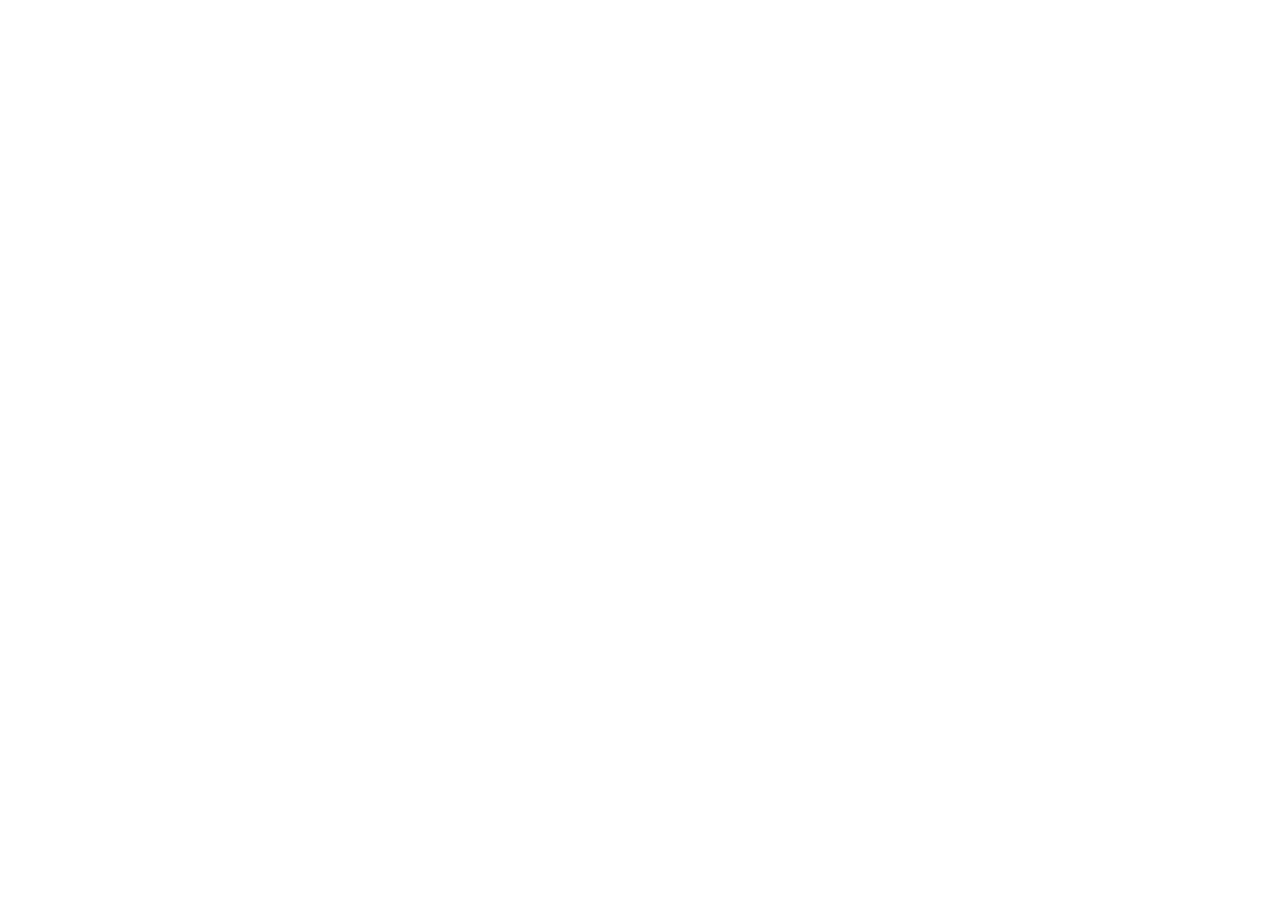
==== src/index.html @ 7e38d233 "Initial commit" ====
<!DOCTYPE html>
<html lang="uk">
  <head>
    <meta charset="UTF-8" />
    <meta name="viewport" content="width=device-width, initial-scale=1.0" />
    <title>GoIT · Домашнє завдання</title>
    <link rel="stylesheet" href="./css/styles.css" />
  </head>
  <body>
    <!-- Розмітку додавай тут за технічним завданням -->

    <script type="module" src="./main.js"></script>
  </body>
</html>
---- src/css/styles.css ----
*,
*::before,
*::after {
  box-sizing: border-box;
}

body {
  margin: 0;
  font-family: system-ui, sans-serif;
}
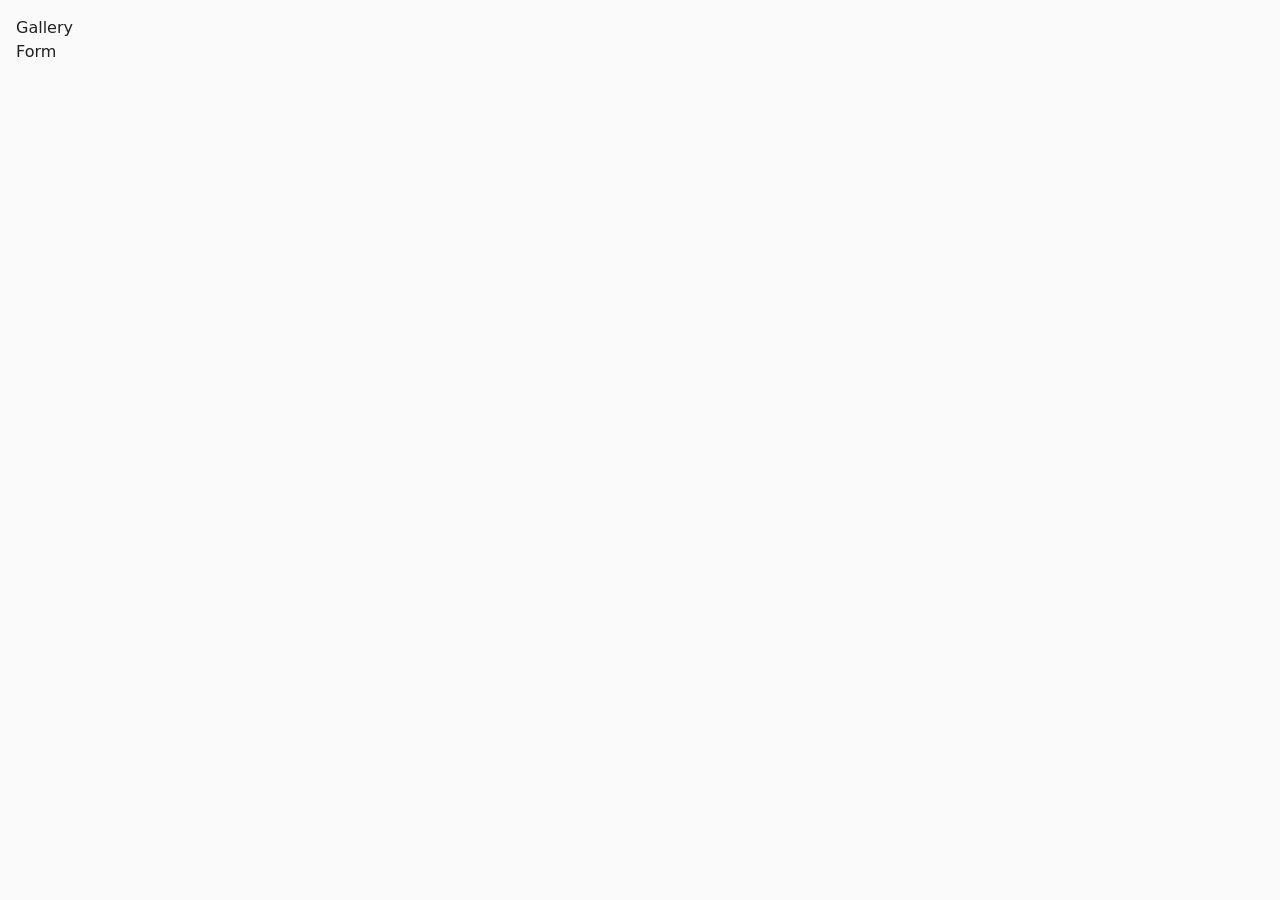
==== commit cc729a02: "first try" ====
--- a/src/index.html
+++ b/src/index.html
@@ -7,8 +7,9 @@
     <link rel="stylesheet" href="./css/styles.css" />
   </head>
   <body>
-    <!-- Розмітку додавай тут за технічним завданням -->
-
-    <script type="module" src="./main.js"></script>
+    <ul>
+      <li><a href="./1-gallery.html">Gallery</a></li>
+      <li><a href="./2-form.html">Form</a></li>
+    </ul>
   </body>
 </html>
--- a/src/css/styles.css
+++ b/src/css/styles.css
@@ -7,4 +7,61 @@
 body {
   margin: 0;
   font-family: system-ui, sans-serif;
+  margin: 16px;
+  -webkit-font-smoothing: antialiased;
+  -moz-osx-font-smoothing: grayscale;
+  background-color: #fafafa;
+  color: #212121;
+  line-height: 1.5;
 }
+
+
+h1,
+h2,
+h3,
+h4,
+p,
+ul {
+  margin: 0;
+  padding: 0;
+}
+
+ul {
+  list-style: none;
+}
+
+img {
+  display: block;
+  max-width: 100%;
+  height: auto;
+}
+
+a {
+  text-decoration: none;
+  color: inherit;
+}
+
+button {
+  font-family: inherit;
+  cursor: pointer;
+  border: none;
+}
+
+address {
+  font-style: normal;
+}
+
+svg {
+  fill: currentColor;
+}
+
+.gallery {
+  width: 1128px;
+  display: flex;
+  gap: 24px;
+  flex-wrap: wrap;
+}
+
+.gallery-item {
+  width: calc((100% / 3) - 48px);
+}
